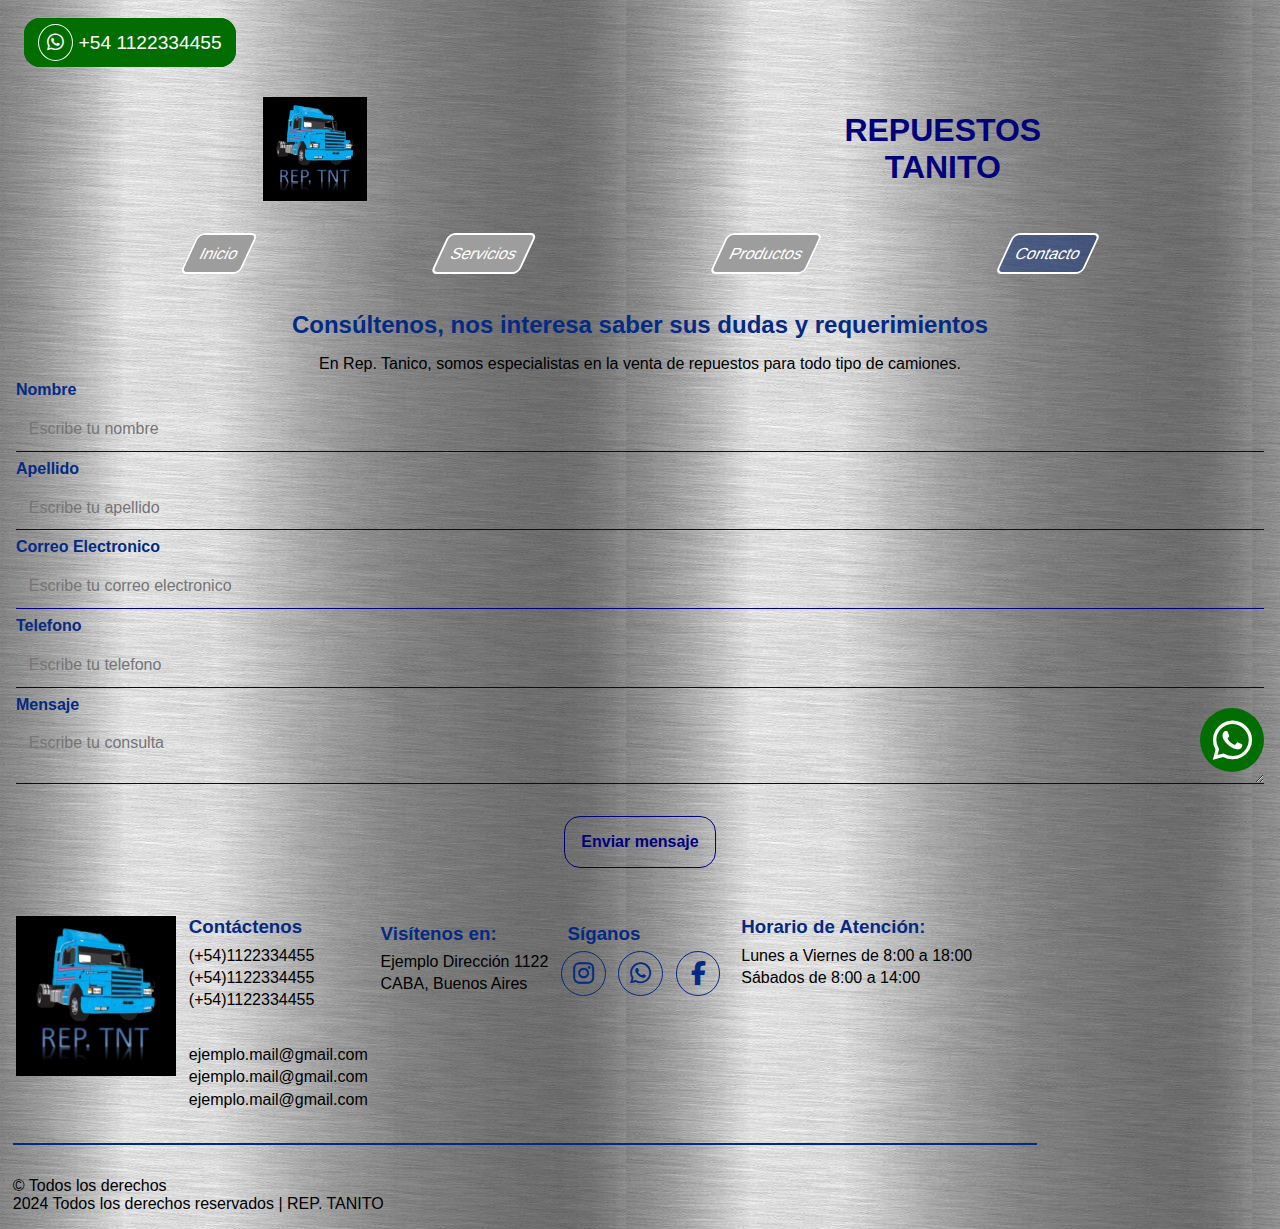
==== pestaña-contacto/contacto.html @ d7d40840 "Add files via upload" ====
<!DOCTYPE html>
<html lang="es" dir="ltr">
<head>
    <meta charset="UTF-8">
    <meta name="viewport" content="width=device-width, initial-scale=1.0">
    <meta http-equiv="X-UA-Compatible" content="IE=edge">
    <title>Repuestos Tanito</title>
    <link rel="icon" href="../img/img2.jpeg">
    <!-- CSS -->
    <link rel="stylesheet" href="style-contacto.css">
    <!-- Font Awesome -->
    <link rel="stylesheet" href="https://cdnjs.cloudflare.com/ajax/libs/font-awesome/6.5.2/css/all.min.css">
    <!-- JavaScript -->
    <script src="main.js" defer></script>
</head>
<body>
    <a class="btn-wspp" href="#"><i class="fab fa-whatsapp"></i></a>
    <!-- BARRA MENU -->
    <header class="header">
        <div class="header-redes">
            <a href="#"><i class="fab fa-whatsapp"></i> +54 1122334455</a>
        </div>
        <div class="header-logo">
            <img src="../img/img2.jpeg" alt="Logo Repuestos El Tanito" loading="lazy">
            <h2>REPUESTOS TANITO</h2>
        </div>

        <nav class="header-nav">
            <ul class="header-nav-ul">
                <li class="header-nav-ul-li"><a class="header-nav-ul-li-a" href="../index.html">Inicio</a></li>
                <li class="header-nav-ul-li"><a class="header-nav-ul-li-a" href="../pestaña-servicios/servicios.html">Servicios</a></li>
                <li class="header-nav-ul-li"><a class="header-nav-ul-li-a" href="../pestaña-productos/productos.html">Productos</a></li>
                <li class="header-nav-ul-li"><a class="header-nav-ul-li-a header-nav-ul-li-a-active" href="#">Contacto</a></li>
            </ul>

        </nav>
    </header>

    <!-- FORMULARIO -->
    <section class="caja-formulario" id="formulario">
        <h3>Consúltenos, nos interesa saber sus dudas y requerimientos</h3>
        <p>En Rep. Tanico, somos especialistas en la venta de repuestos para todo tipo de camiones.</p>
        <form class="formulario" action="">
            <label for="nombre">Nombre</label>
            <input class="formulario-input" type="text" name="nombre" id="nombre" placeholder="Escribe tu nombre" required>
            <label for="apellido">Apellido</label>
            <input class="formulario-input" type="text" name="apellido" id="apellido" placeholder="Escribe tu apellido" required>
            <label for="email">Correo Electronico</label>
            <input class="formulario-input" type="email" name="email" id="email" placeholder="Escribe tu correo electronico" required>
            <label for="telefono">Telefono</label>
            <input class="formulario-input" type="number" name="telefono" id="telefono" placeholder="Escribe tu telefono" required>
            <label for="mensaje">Mensaje</label>
            <textarea class="formulario-input" name="mensaje" id="mensaje" placeholder="Escribe tu consulta" required></textarea>

            <button class="formulario-btn" type="" for="formulario">Enviar mensaje</button>
        </form>
    </section>
    

    <!-- FOOTER -->
    <footer class="footer">
        <img class="footer-logo" src="../img/img2.jpeg" alt="Logo de la empresa" loading="lazy">
        <div class="footer-contacto">
            <h3>Contáctenos</h3>
            <ul>
                <li>(+54)1122334455</li>
                <li>(+54)1122334455</li>
                <li>(+54)1122334455</li>
                <li>ejemplo.mail@gmail.com</li>
                <li>ejemplo.mail@gmail.com</li>
                <li>ejemplo.mail@gmail.com</li>
            </ul>
        </div>
        <div class="footer-direccion">
            <h3>Visítenos en:</h3>
            <p>Ejemplo Dirección 1122</p>
            <p>CABA, Buenos Aires</p>
        </div>
        <div class="footer-redes">
            <h3>Síganos</h3>
            <a href="#"><i class="fab fa-instagram"></i></a>
            <a href="#"><i class="fab fa-whatsapp"></i></a>
            <a href="#"><i class="fab fa-facebook-f"></i></a>
        </div>
        <div class="footer-horarios">
            <h3>Horario de Atención:</h3>
            <p>Lunes a Viernes de 8:00 a 18:00</p>
            <p>Sábados de 8:00 a 14:00</p>
        </div>
        <div class="footer-division"></div>
        <div class="footer-final">
            <p>© Todos los derechos</p>
            <p>2024 Todos los derechos reservados | REP. TANITO</p>
        </div>
        
    </footer>
</body>
</html>
---- pestaña-contacto/style-contacto.css ----
/* GENERAL */
*{
    margin: 0;
    padding: 0;
    box-sizing: border-box;
    font-family: sans-serif;
}

body{
    background-image: url(../img/img23.jpeg);
    
}

/* BOTON DE WHATSAPP */
.btn-wspp{
    position: fixed;
    bottom: 8rem;
    right: 1rem;
    padding: 1.2rem;
    border-radius: 100%;
    background-color: #026e02;
    color: #fff;
    width: 4rem;
    height: 4rem;
    z-index: 1;
}

.btn-wspp i{
    font-size: 2.8rem;
    position: absolute; 
    top: 50%;
    left: 50%;
    transform: translate(-50%, -50%);

}

/* HEADER */
.header{
    width: 100%;
    display: flex;
    flex-direction: column;
    overflow: hidden;
}

.header-redes{
    padding: 1.5rem;
}

.header-redes a{
    font-size: 1.2rem;
    background-color: #026e02;
    color: #fff;
    padding: .7rem;
    border: #026e02 solid .2rem;
    text-decoration: none;
    border-radius: 1rem;
}

.header-redes i{
    color: #fff;
    background-color: #026e02;
    padding: .5rem;
    border: #fff solid .1rem;
    border-radius: 100%;
}

.header-logo{
    height: 100%;
    width: 100%;
    display: flex;
    justify-content: space-around;
}

.header-logo img{
    height: 8rem;
    width: 8rem;
    object-fit: contain;
    padding-left: 1.5rem; 
}

.header-logo h2{
    text-align: center;
    align-self: center;
    font-size: 2rem;
    color: #00017B;
    width: min-content;
}

.header-nav{
    display: flex;
    margin: 2rem 0;
    transform: rotate(0deg) scale(1.003) skew(-25deg) translate(0px);
    transform-style: flat;
}

.header-nav-ul{
    list-style: none;
    width: 100%;
    display: flex;
    justify-content: space-evenly;
    align-items: center;
    transition: top .7s linear;

}

.header-nav-ul-li a{
    text-decoration: none;
    color: #fff;
    font-size: 1rem;
    padding: .6rem;
    border: 2px solid #fff;
    border-radius: .4rem;
    background-color: #9D9D9D;
}

.header-nav-ul-li a:active{
    background-color: #042a8371;
}

.header-nav-ul-li-a-active{
    border: 2px solid #fff;
    background-color: #042a8371 !important;
}

/* FORMULARIO */
.caja-formulario{
    width: 100%;
    display: flex;
    flex-direction: column;
    padding: 1rem;
}

.caja-formulario h3{
    text-align: center;
    color: #042a83;
    margin-bottom: 1rem;
    font-size: 1.5rem;
}

.caja-formulario p{
    text-align: center;
}

.formulario{
    width: 100%;
    display: flex;
    flex-direction: column;
}

.formulario label{
    margin: .5rem 0;
    font-weight: 600;
    color: #042a83; 
}

.formulario-input{
    padding: .8rem;
    font-size: 1rem;
    background-color: transparent;
    border: none;
    border-bottom: 1px solid #00017B;
    outline: none;
}

.formulario-input:focus{
    border: 1px solid #00017B;
}

.formulario-btn{
    width: fit-content;
    margin: auto;
    padding: 1rem;
    font-size: 1rem;
    margin: 2rem auto 2rem auto;
    color: #00017B;
    border: 1px solid #00017B;
    font-weight: 600;
    background-color: transparent;
    border-radius: 1rem;
}

.formulario-btn:focus{
    background-color: #00017B;
    color: #fff;
}

/* FOOTER */
.footer{
    width: 100%;
    display: flex;
    flex-wrap: wrap;
}

.footer .footer-logo{
    width: 10rem;
    height: 10rem;
    object-fit: cover;
    margin-left: 1rem;
}


.footer-contacto{
    margin-left: .8rem;
}

.footer-contacto h3{
    margin-bottom: .4rem;
    color: #042a83;
}

.footer-contacto ul{
    list-style: none;
}

.footer-contacto ul li{
    line-height: 1.4rem;
}

.footer-contacto ul li:nth-child(3){
    margin-bottom: 2rem;
}

.footer-direccion{
    margin-left: .8rem;
}

.footer-direccion p{
    line-height: 1.4rem;
}

.footer-direccion h3{
    margin: .4rem 0;
    color: #042a83;
}

.footer-redes{
    margin-left: .8rem;
}

.footer-redes h3{
    margin: .4rem;
    color: #042a83;
}

.footer-redes a{
    display: inline-block;
    position: relative;
    color: #042a83;
    font-size: 1.5rem;
    border: .1rem solid #042a83;
    margin: 0 .5rem 0 0;
    border-radius: 100%;
    width: 2.8rem;
    height: 2.8rem;
}

.footer-redes a:active{
    background-color: #042a83;
    color: #fff;
}

.footer-redes a i{
    position: absolute; 
    top: 50%;
    left: 50%;
    transform: translate(-50%, -50%);
}

.footer-horarios{
    margin-left: .8rem;
}

.footer-horarios h3{
    margin-bottom: .4rem;
    color: #042a83;
}

.footer-horarios p{
    line-height: 1.4rem;
}

.footer-division{
    width: 80%;
    height: .1rem;
    background-color: #042a83;
    margin: 2rem .8rem;
}

.footer-final{
    margin:  0 .8rem 1rem .8rem;
}
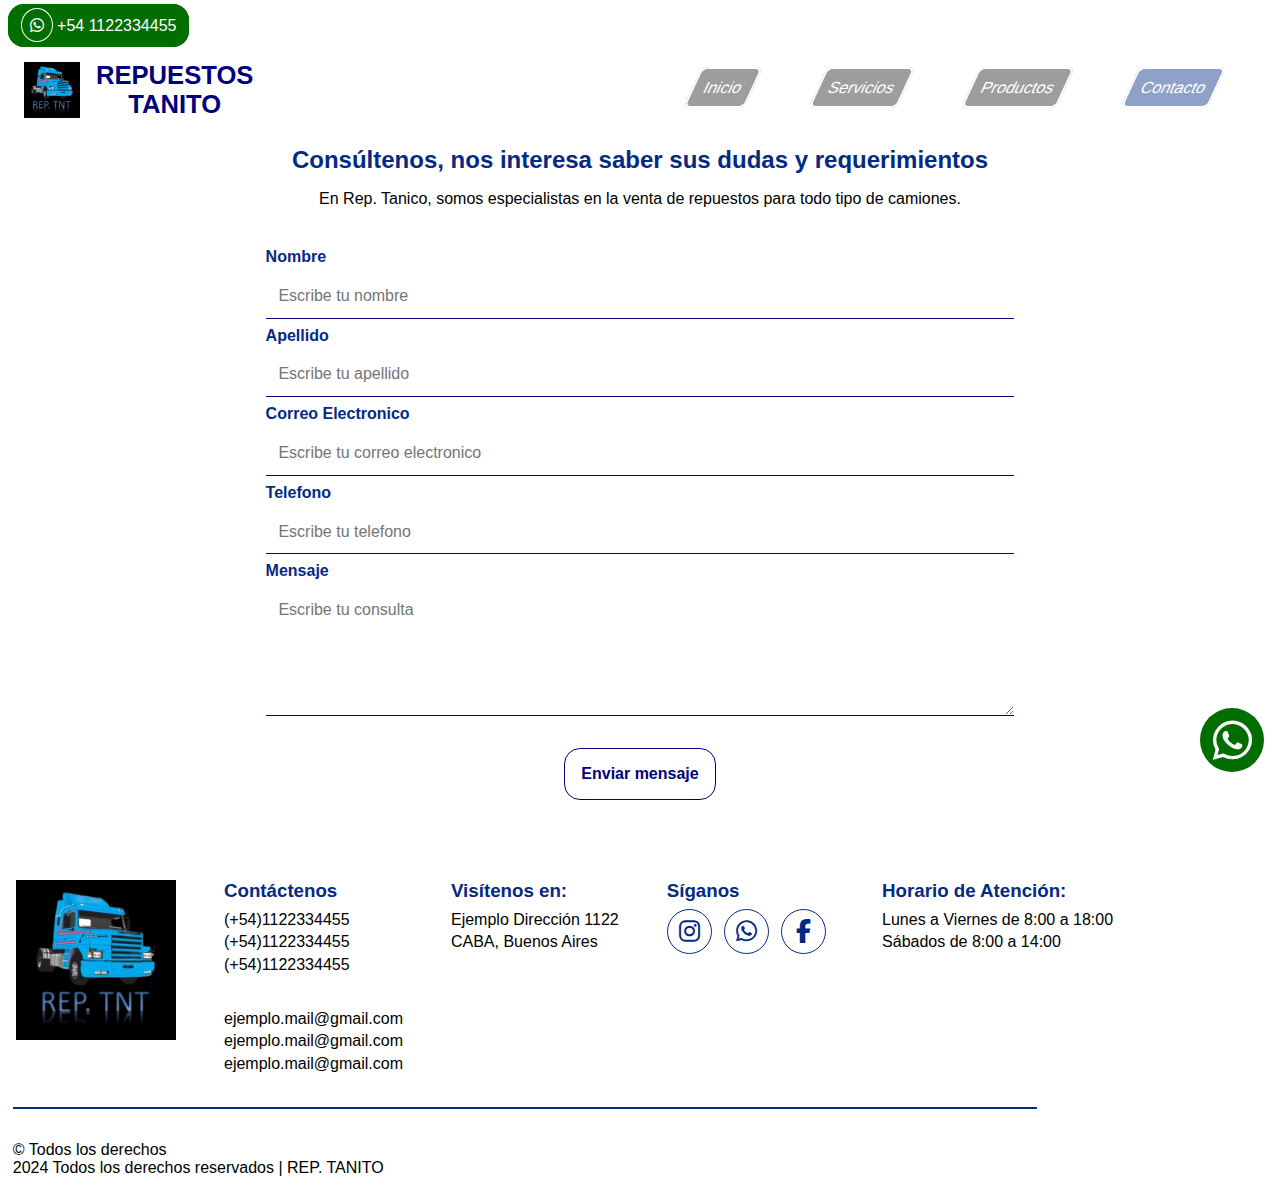
==== commit 9b2b1e92: "Add files via upload" ====
--- a/pestaña-contacto/contacto.html
+++ b/pestaña-contacto/contacto.html
@@ -11,14 +11,14 @@
     <!-- Font Awesome -->
     <link rel="stylesheet" href="https://cdnjs.cloudflare.com/ajax/libs/font-awesome/6.5.2/css/all.min.css">
     <!-- JavaScript -->
-    <script src="main.js" defer></script>
+    <script src="script.js" defer></script>
 </head>
 <body>
-    <a class="btn-wspp" href="#"><i class="fab fa-whatsapp"></i></a>
+    <a class="btn-wspp" href="https://wa.me/541134903747"><i class="fab fa-whatsapp"></i></a>
     <!-- BARRA MENU -->
     <header class="header">
         <div class="header-redes">
-            <a href="#"><i class="fab fa-whatsapp"></i> +54 1122334455</a>
+            <a href="https://wa.me/541134903747"><i class="fab fa-whatsapp"></i> +54 1122334455</a>
         </div>
         <div class="header-logo">
             <img src="../img/img2.jpeg" alt="Logo Repuestos El Tanito" loading="lazy">
@@ -30,7 +30,7 @@
                 <li class="header-nav-ul-li"><a class="header-nav-ul-li-a" href="../index.html">Inicio</a></li>
                 <li class="header-nav-ul-li"><a class="header-nav-ul-li-a" href="../pestaña-servicios/servicios.html">Servicios</a></li>
                 <li class="header-nav-ul-li"><a class="header-nav-ul-li-a" href="../pestaña-productos/productos.html">Productos</a></li>
-                <li class="header-nav-ul-li"><a class="header-nav-ul-li-a header-nav-ul-li-a-active" href="#">Contacto</a></li>
+                <li class="header-nav-ul-li"><a class="header-nav-ul-li-a header-nav-ul-li-a-active" href="contacto.html">Contacto</a></li>
             </ul>
 
         </nav>
@@ -40,7 +40,8 @@
     <section class="caja-formulario" id="formulario">
         <h3>Consúltenos, nos interesa saber sus dudas y requerimientos</h3>
         <p>En Rep. Tanico, somos especialistas en la venta de repuestos para todo tipo de camiones.</p>
-        <form class="formulario" action="">
+        <form class="formulario" action="https://api.web3forms.com/submit" method="POST" id="formulario">
+            <input type="hidden" name="access_key" value="8b799f77-ca2b-4f16-963c-7d0809d3d6b7">
             <label for="nombre">Nombre</label>
             <input class="formulario-input" type="text" name="nombre" id="nombre" placeholder="Escribe tu nombre" required>
             <label for="apellido">Apellido</label>
@@ -48,11 +49,14 @@
             <label for="email">Correo Electronico</label>
             <input class="formulario-input" type="email" name="email" id="email" placeholder="Escribe tu correo electronico" required>
             <label for="telefono">Telefono</label>
-            <input class="formulario-input" type="number" name="telefono" id="telefono" placeholder="Escribe tu telefono" required>
+            <input class="formulario-input" type="tel" name="telefono" id="telefono" placeholder="Escribe tu telefono" required>
             <label for="mensaje">Mensaje</label>
-            <textarea class="formulario-input" name="mensaje" id="mensaje" placeholder="Escribe tu consulta" required></textarea>
+            <textarea class="formulario-input formulario-textArea" name="mensaje" id="mensaje" placeholder="Escribe tu consulta" required></textarea>
 
-            <button class="formulario-btn" type="" for="formulario">Enviar mensaje</button>
+            <button class="formulario-btn" type="submit" for="formulario">Enviar mensaje</button>
+            <input type="hidden" name="redirect" value="http://127.0.0.1:5500/pesta%C3%B1a-contacto/contacto.html">
+            
+            <h3 class="formulario-mensajeEnviado">Mensaje enviado correctamente</h3>
         </form>
     </section>
     
--- a/pestaña-contacto/style-contacto.css
+++ b/pestaña-contacto/style-contacto.css
@@ -113,7 +113,7 @@
     background-color: #9D9D9D;
 }
 
-.header-nav-ul-li a:active{
+.header-nav-ul-li a:active, .header-nav-ul-li a:hover{
     background-color: #042a8371;
 }
 
@@ -145,6 +145,7 @@
     width: 100%;
     display: flex;
     flex-direction: column;
+    margin-top: 2rem;
 }
 
 .formulario label{
@@ -162,8 +163,16 @@
     outline: none;
 }
 
+#telefono{
+    overflow-y: hidden;
+}
+
 .formulario-input:focus{
     border: 1px solid #00017B;
+}
+
+.formulario-textArea{
+    height: 8rem;
 }
 
 .formulario-btn{
@@ -179,9 +188,14 @@
     border-radius: 1rem;
 }
 
-.formulario-btn:focus{
+.formulario-btn:focus, .formulario-btn:hover{
     background-color: #00017B;
     color: #fff;
+    cursor: pointer;
+}
+
+.formulario-mensajeEnviado{
+    display: none;
 }
 
 /* FOOTER */
@@ -197,7 +211,6 @@
     object-fit: cover;
     margin-left: 1rem;
 }
-
 
 .footer-contacto{
     margin-left: .8rem;
@@ -254,7 +267,7 @@
     height: 2.8rem;
 }
 
-.footer-redes a:active{
+.footer-redes a:active, .footer-redes a:hover{
     background-color: #042a83;
     color: #fff;
 }
@@ -290,5 +303,102 @@
     margin:  0 .8rem 1rem .8rem;
 }
 
-
-
+/* RESPONSIVE */
+@media screen and (min-width:549px){
+    /* FOOTER */
+    .footer-direccion h3{
+        margin: 0 0 .4rem 0;
+    }
+
+    .footer-horarios h3{
+        margin-top: .4rem;
+    }
+}
+
+@media screen and (min-width:622px){
+    /* GENERAL */
+    body{
+        background-image: url(../img/fondo2.png);
+        background-size: contain;
+    }
+}
+
+@media screen and (min-width:729px){
+    /* FOOTER */
+    .footer-redes h3{
+        margin: 0 0 .4rem 0;
+    }
+}
+
+@media screen and (min-width:768px){
+    .formulario{
+        width: 80%;
+        margin: 2rem auto;
+    }
+}
+
+@media screen and (min-width:973px){
+    /* FOOTER */
+    .footer-horarios h3{
+        margin-top: 0;
+    }
+}
+
+@media screen and (min-width:1024px){
+    /* HEADER */
+    .header{
+        position: relative;
+    }
+
+    .header-logo{
+        justify-content: flex-start;
+    }
+
+    .header-logo img{
+        height: 5rem;
+        width: 5rem;
+    }
+
+    .header-logo h2{
+        margin-left: 1rem;
+        font-size: 1.6rem;
+    }    
+
+    .header-redes {
+        padding: .5rem;
+    }
+
+    .header-redes a{
+        padding: .6rem;
+        font-size: 1rem;
+    }
+
+    .header-nav{
+        position: absolute;
+        top: 46.8px;
+        right: 2rem;
+    }
+
+    .header-nav-ul-li {
+        margin: 0 2rem 0 2rem;
+    }
+
+    .formulario{
+        width: 60%;
+    }
+}
+
+@media screen and (min-width:1115px){
+    /* FOOTER */
+    .footer-contacto,.footer-contacto,.footer-direccion, .footer-redes, .footer-horarios{
+        margin-left: 3rem;
+    } 
+}
+
+@media screen and (min-width:1365px){
+    /* FOOTER */
+    .footer-contacto,.footer-contacto,.footer-direccion, .footer-redes, .footer-horarios{
+        margin-left: 5rem;
+    } 
+}
+
